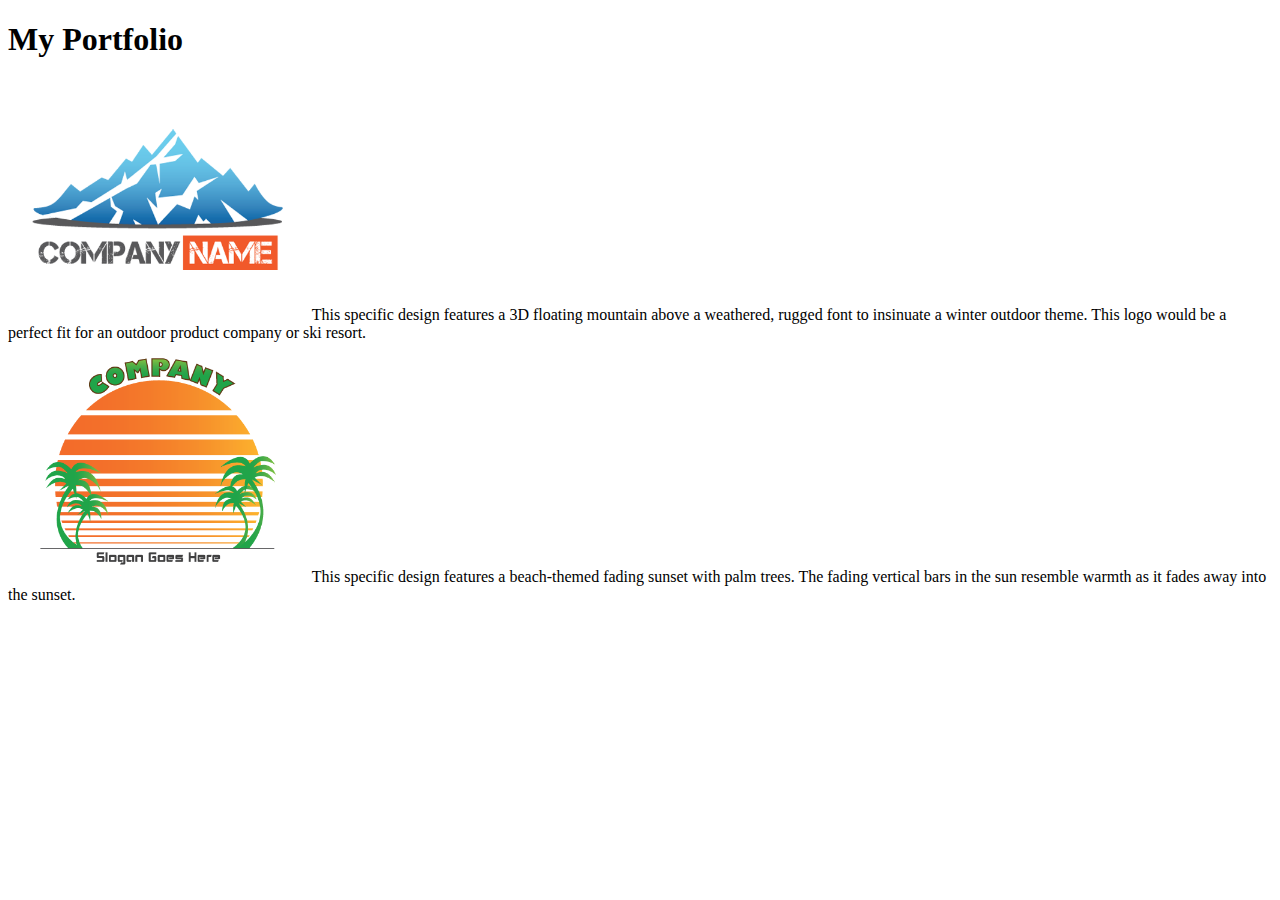
==== CSS/problem-set/link-to-a-stylesheet/index.html @ 0b40c220 "added last task from the problem set" ====
<!DOCTYPE html>

<!-- Instructions: Add a link to the stylesheet 'styles.css' at the designated spot below. -->

<!-- Hints:

* sample link: <link href="path-to-stylesheet/stylesheet.css" rel="stylesheet">
* path to stylesheet: "css/styles.css"

-->

<html>
<head>
	<title>Link to a Stylesheet Quiz</title>
	<!-- the next line loads the tests for the Udacity Feedback extension -->
	<meta name="udacity-grader" content="http://udacity.github.io/fend/lessons/L3/problem-set/10-link-to-a-stylesheet/tests.json">
	<!-- add link here -->
</head>
<body>
	<div class="container">
		<div class="portfolio">
			<h1>My Portfolio</h1>
			<div class="item">
				<img src="img/out-cold.png" width="300">
				<span>This specific design features a 3D floating mountain above a weathered, rugged font to insinuate a winter outdoor theme. This logo would be a perfect fit for an outdoor product company or ski resort.</span>
			</div>
			<div class="item">
				<img src="img/retro-beach.png" width="300">
				<span>This specific design features a beach-themed fading sunset with palm trees. The fading vertical bars in the sun resemble warmth as it fades away into the sunset.</span>
			</div>
		</div>
	</div>
</body>
</html>
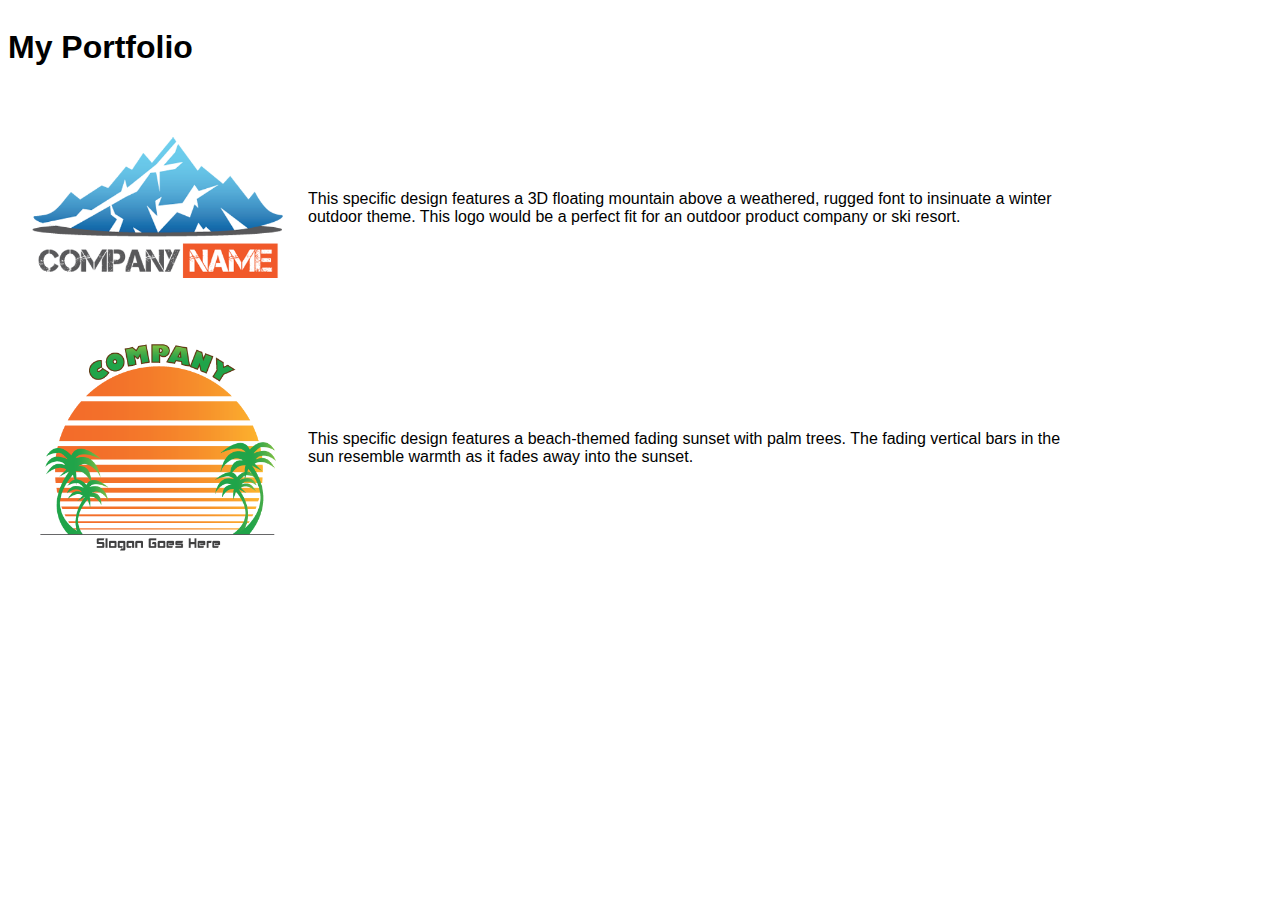
==== commit 0ebde3ce: "linked a stylesheet" ====
--- a/CSS/problem-set/link-to-a-stylesheet/index.html
+++ b/CSS/problem-set/link-to-a-stylesheet/index.html
@@ -15,6 +15,7 @@
 	<!-- the next line loads the tests for the Udacity Feedback extension -->
 	<meta name="udacity-grader" content="http://udacity.github.io/fend/lessons/L3/problem-set/10-link-to-a-stylesheet/tests.json">
 	<!-- add link here -->
+	<link rel="stylesheet" href="css/styles.css">
 </head>
 <body>
 	<div class="container">
--- a/CSS/problem-set/link-to-a-stylesheet/css/styles.css
+++ b/CSS/problem-set/link-to-a-stylesheet/css/styles.css
@@ -0,0 +1,25 @@
+body {
+	font-family: 'Roboto', sans-serif;
+}
+.container {
+	display: flex;
+	flex-wrap: wrap;
+}
+.menu {
+	width: 15%;
+}
+.portfolio {
+	width: 85%;
+}
+.item {
+	width: 100%;
+	clear: both;
+}
+.item img {
+	float: left
+}
+.item span {
+	display: table-cell;
+	vertical-align: middle;
+	height: 240px;
+}